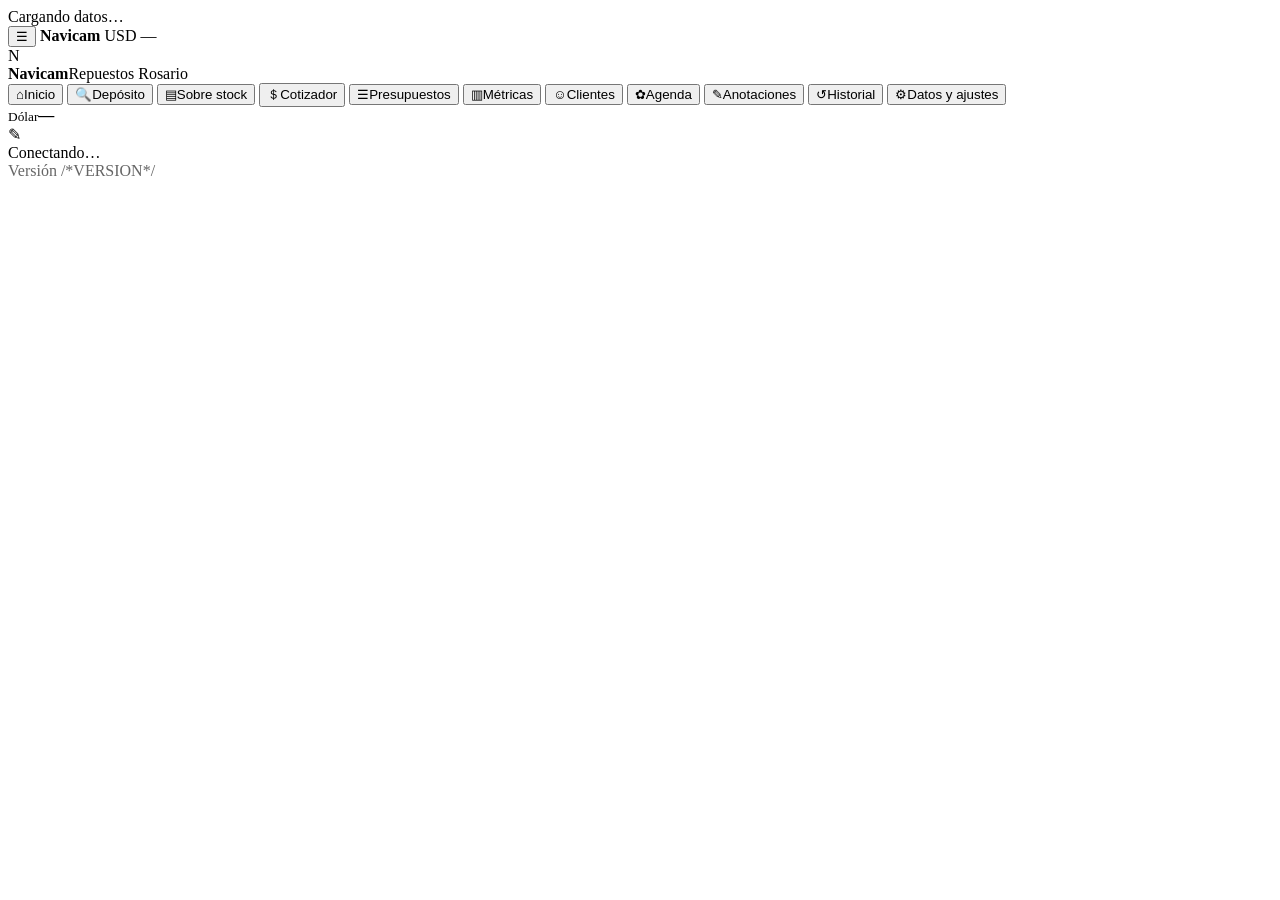
==== app/app.html @ 9a8bb275 "App ampliada (v9): cotizador, clientes, presupuestos, métricas, agenda, anotaciones e historial, tod" ====
<!doctype html>
<html lang="es">
<head>
<meta charset="utf-8">
<meta name="viewport" content="width=device-width, initial-scale=1">
<title>Navicam · Repuestos Rosario</title>
<meta name="theme-color" content="#0b1220">
<style>
/*CSS*/
</style>
<script src="lib/xlsx.full.min.js"></script>
<script src="lib/jspdf.umd.min.js"></script>
<script src="lib/jspdf.plugin.autotable.min.js"></script>
</head>
<body>
<div id="carga">Cargando datos…</div>
<div id="topMovil">
  <button class="btn" onclick="menuMovil()">☰</button>
  <b>Navicam</b>
  <span class="fila" style="gap:8px;flex-wrap:nowrap"><span id="syncMovil" title="Sincronización" style="width:9px;height:9px;border-radius:50%;background:var(--amber)"></span><span class="chip" id="dolarMovil" onclick="editarDolar()">USD —</span></span>
</div>
<div id="app">
  <aside id="side">
    <div class="marca"><div class="logo">N</div><div><b>Navicam</b><span>Repuestos Rosario</span></div></div>
    <button class="nav" data-v="inicio" onclick="ir('inicio')"><span class="ic">⌂</span>Inicio</button>
    <button class="nav" data-v="deposito" onclick="ir('deposito')"><span class="ic">🔍</span>Depósito</button>
    <button class="nav" data-v="sobre" onclick="ir('sobre')"><span class="ic">▤</span>Sobre stock</button>
    <button class="nav" data-v="cotizador" onclick="ir('cotizador')"><span class="ic">＄</span>Cotizador</button>
    <button class="nav" data-v="presupuestos" onclick="ir('presupuestos')"><span class="ic">☰</span>Presupuestos</button>
    <button class="nav" data-v="metricas" onclick="ir('metricas')"><span class="ic">▥</span>Métricas</button>
    <button class="nav" data-v="clientes" onclick="ir('clientes')"><span class="ic">☺</span>Clientes</button>
    <button class="nav" data-v="agenda" onclick="ir('agenda')"><span class="ic">✿</span>Agenda</button>
    <button class="nav" data-v="anotaciones" onclick="ir('anotaciones')"><span class="ic">✎</span>Anotaciones</button>
    <button class="nav" data-v="historial" onclick="ir('historial')"><span class="ic">↺</span>Historial</button>
    <button class="nav" data-v="datos" onclick="ir('datos')"><span class="ic">⚙</span>Datos y ajustes</button>
    <div class="side-pie">
      <div class="dolar" onclick="editarDolar()" title="Cambiar dólar"><div><small>Dólar</small><b id="dolarTxt">—</b></div><span class="muted">✎</span></div>
      <div class="prueba" id="estadoSync">Conectando…</div>
      <div class="prueba" style="opacity:.6">Versión /*VERSION*/</div>
    </div>
  </aside>
  <main id="main"></main>
</div>
<div id="modal" onclick="if(event.target===this)cerrarModal()"><div class="caja" id="modalCaja"></div></div>
<div id="toast"></div>
<div id="printArea"></div>
<script>
/*JS*/
</script>
</body>
</html>
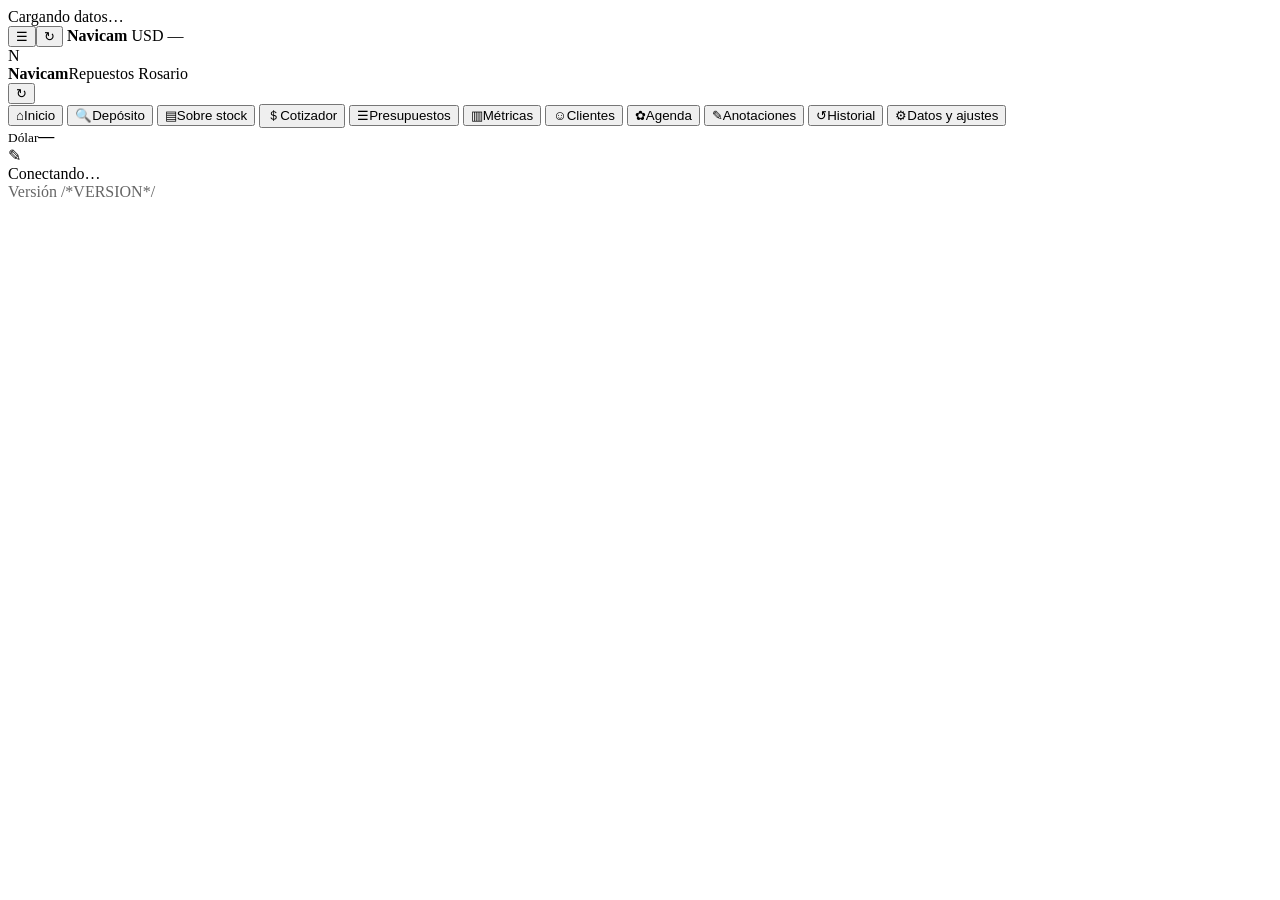
==== commit 00f5dd41: "Reemplazos: formulario con código pedido y nuevo (se puede dar vuelta), guardado confirmado; botón ↻" ====
--- a/app/app.html
+++ b/app/app.html
@@ -5,6 +5,11 @@
 <meta name="viewport" content="width=device-width, initial-scale=1">
 <title>Navicam · Repuestos Rosario</title>
 <meta name="theme-color" content="#0b1220">
+<link rel="manifest" href="manifest.webmanifest">
+<link rel="icon" href="icons/icono-192.png">
+<link rel="apple-touch-icon" href="icons/icono-192.png">
+<meta name="apple-mobile-web-app-capable" content="yes">
+<meta name="apple-mobile-web-app-title" content="Navicam">
 <style>
 /*CSS*/
 </style>
@@ -15,13 +20,13 @@
 <body>
 <div id="carga">Cargando datos…</div>
 <div id="topMovil">
-  <button class="btn" onclick="menuMovil()">☰</button>
+  <span class="fila" style="gap:6px;flex-wrap:nowrap"><button class="btn" onclick="menuMovil()">☰</button><button class="btnAct" onclick="actualizarTodo(this)" title="Actualizar">↻</button></span>
   <b>Navicam</b>
   <span class="fila" style="gap:8px;flex-wrap:nowrap"><span id="syncMovil" title="Sincronización" style="width:9px;height:9px;border-radius:50%;background:var(--amber)"></span><span class="chip" id="dolarMovil" onclick="editarDolar()">USD —</span></span>
 </div>
 <div id="app">
   <aside id="side">
-    <div class="marca"><div class="logo">N</div><div><b>Navicam</b><span>Repuestos Rosario</span></div></div>
+    <div class="marca"><div class="logo">N</div><div style="flex:1"><b>Navicam</b><span>Repuestos Rosario</span></div><button class="btnAct" onclick="actualizarTodo(this)" title="Actualizar: trae los últimos cambios y la última versión de la app">↻</button></div>
     <button class="nav" data-v="inicio" onclick="ir('inicio')"><span class="ic">⌂</span>Inicio</button>
     <button class="nav" data-v="deposito" onclick="ir('deposito')"><span class="ic">🔍</span>Depósito</button>
     <button class="nav" data-v="sobre" onclick="ir('sobre')"><span class="ic">▤</span>Sobre stock</button>
@@ -36,7 +41,7 @@
     <div class="side-pie">
       <div class="dolar" onclick="editarDolar()" title="Cambiar dólar"><div><small>Dólar</small><b id="dolarTxt">—</b></div><span class="muted">✎</span></div>
       <div class="prueba" id="estadoSync">Conectando…</div>
-      <div class="prueba" style="opacity:.6">Versión /*VERSION*/</div>
+      <div class="prueba" style="opacity:.6">Versión <span id="verApp">/*VERSION*/</span></div>
     </div>
   </aside>
   <main id="main"></main>
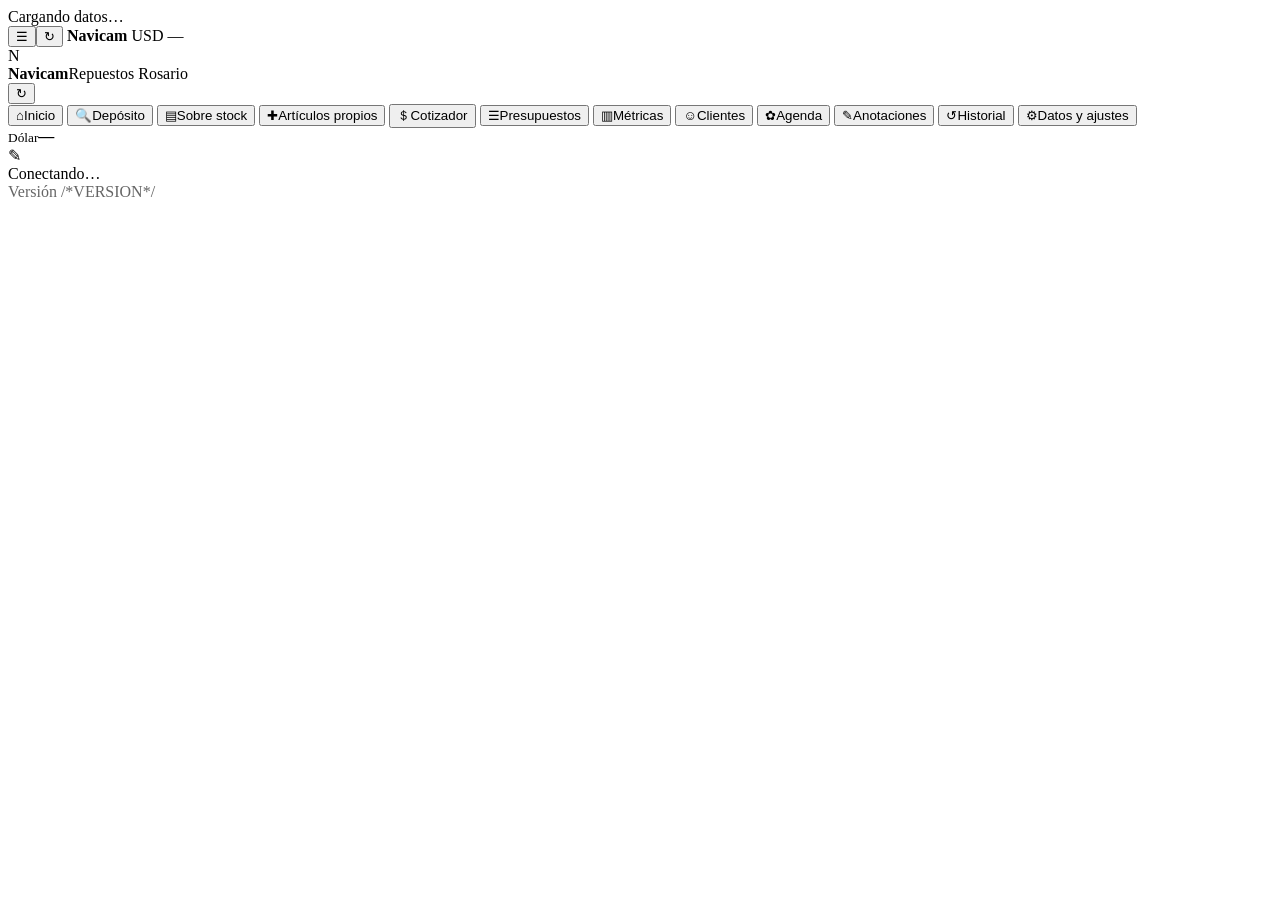
==== commit 948568ec: "Artículos propios (crear de a uno o pegando del Excel, precio en pesos editable) y presupuesto rápid" ====
--- a/app/app.html
+++ b/app/app.html
@@ -30,6 +30,7 @@
     <button class="nav" data-v="inicio" onclick="ir('inicio')"><span class="ic">⌂</span>Inicio</button>
     <button class="nav" data-v="deposito" onclick="ir('deposito')"><span class="ic">🔍</span>Depósito</button>
     <button class="nav" data-v="sobre" onclick="ir('sobre')"><span class="ic">▤</span>Sobre stock</button>
+    <button class="nav" data-v="articulos" onclick="ir('articulos')"><span class="ic">✚</span>Artículos propios</button>
     <button class="nav" data-v="cotizador" onclick="ir('cotizador')"><span class="ic">＄</span>Cotizador</button>
     <button class="nav" data-v="presupuestos" onclick="ir('presupuestos')"><span class="ic">☰</span>Presupuestos</button>
     <button class="nav" data-v="metricas" onclick="ir('metricas')"><span class="ic">▥</span>Métricas</button>
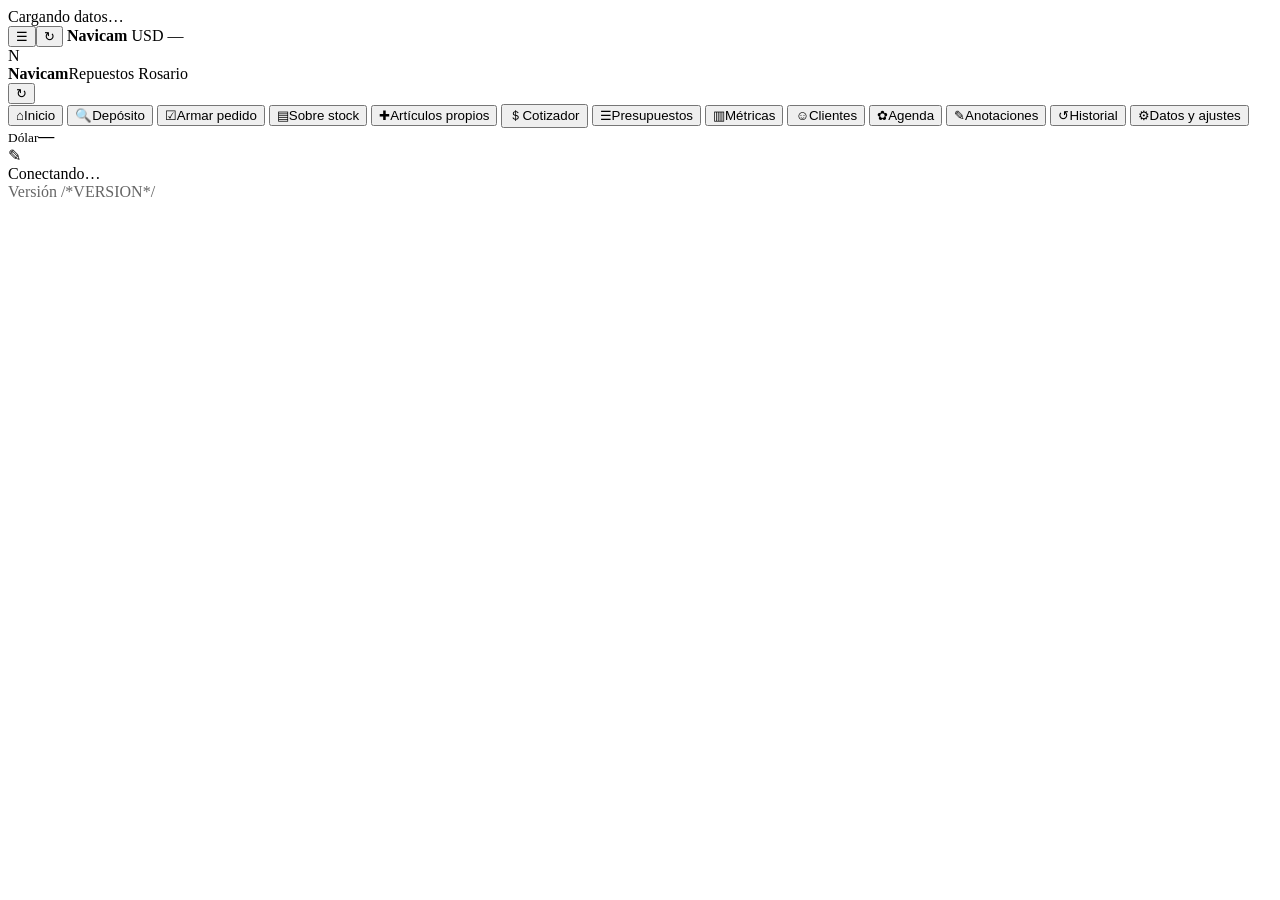
==== commit bdfb4b4f: "Armar pedido: pegar columnas de códigos y cantidades, informe de dónde está (estantería y sobre stoc" ====
--- a/app/app.html
+++ b/app/app.html
@@ -29,6 +29,7 @@
     <div class="marca"><div class="logo">N</div><div style="flex:1"><b>Navicam</b><span>Repuestos Rosario</span></div><button class="btnAct" onclick="actualizarTodo(this)" title="Actualizar: trae los últimos cambios y la última versión de la app">↻</button></div>
     <button class="nav" data-v="inicio" onclick="ir('inicio')"><span class="ic">⌂</span>Inicio</button>
     <button class="nav" data-v="deposito" onclick="ir('deposito')"><span class="ic">🔍</span>Depósito</button>
+    <button class="nav" data-v="pedido" onclick="ir('pedido')"><span class="ic">☑</span>Armar pedido</button>
     <button class="nav" data-v="sobre" onclick="ir('sobre')"><span class="ic">▤</span>Sobre stock</button>
     <button class="nav" data-v="articulos" onclick="ir('articulos')"><span class="ic">✚</span>Artículos propios</button>
     <button class="nav" data-v="cotizador" onclick="ir('cotizador')"><span class="ic">＄</span>Cotizador</button>
